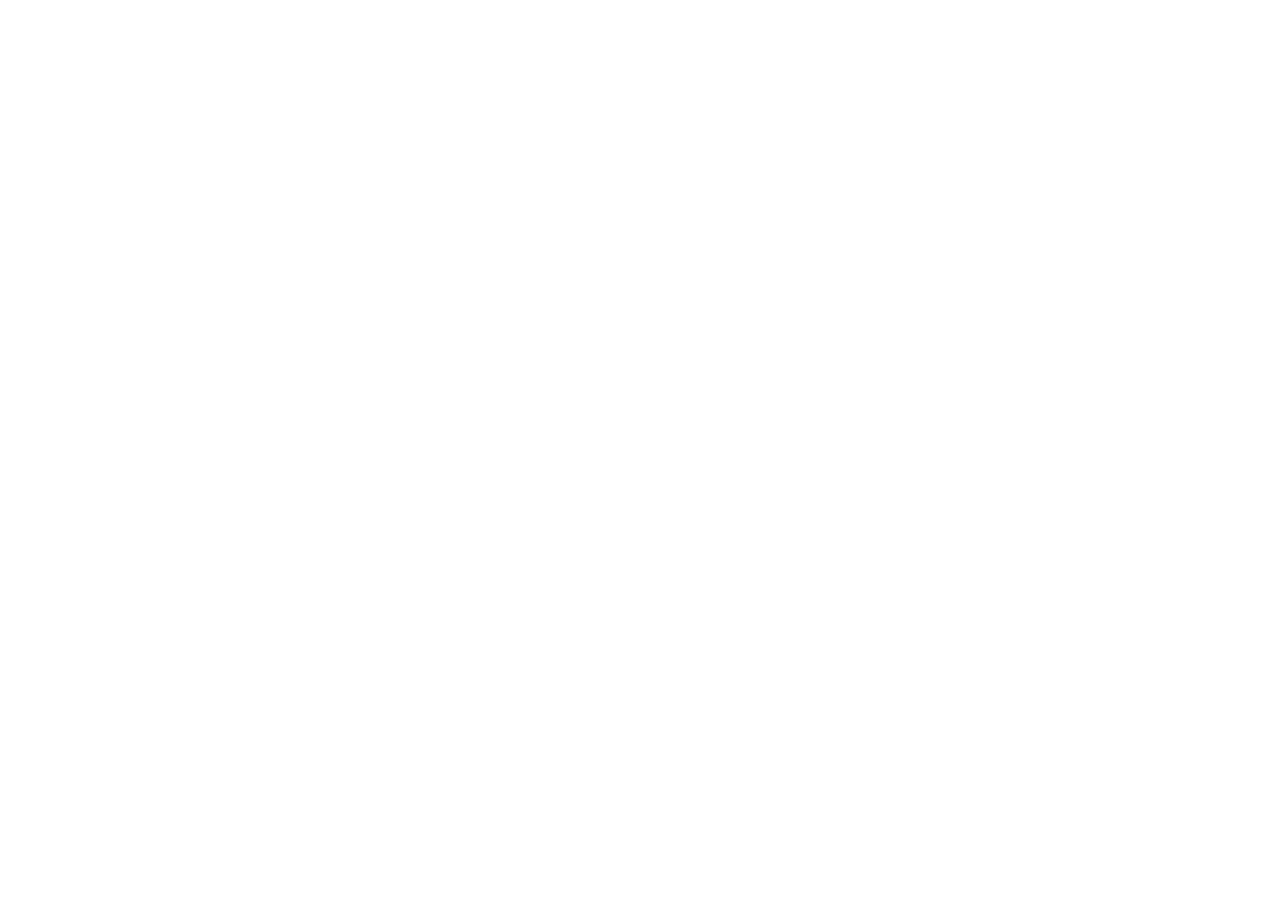
==== index.html @ 1ad4fbe7 "first code" ====
<!DOCTYPE html>
<html>
    <head>
<meta charset="utf-8">
<meta http-equiv="X-UA-Compatible" content="IE=edge">
<meta name="viewport" content="width=device-width,initial-scale=1">
<title>Fatto Restaurant</title>
<link rel="stylesheet" href="CSS/bootstrap.min.css">
<link rel="stylesheet" href="CSS/mystylesheet.css">
    </head>
    <body>









<script src="js/jquery-2.1.4.min.js"></script>
<script src="js/bootsstrap.min.js"></script>
<script src="js/myscript.js"></script>
    </body>
</html>
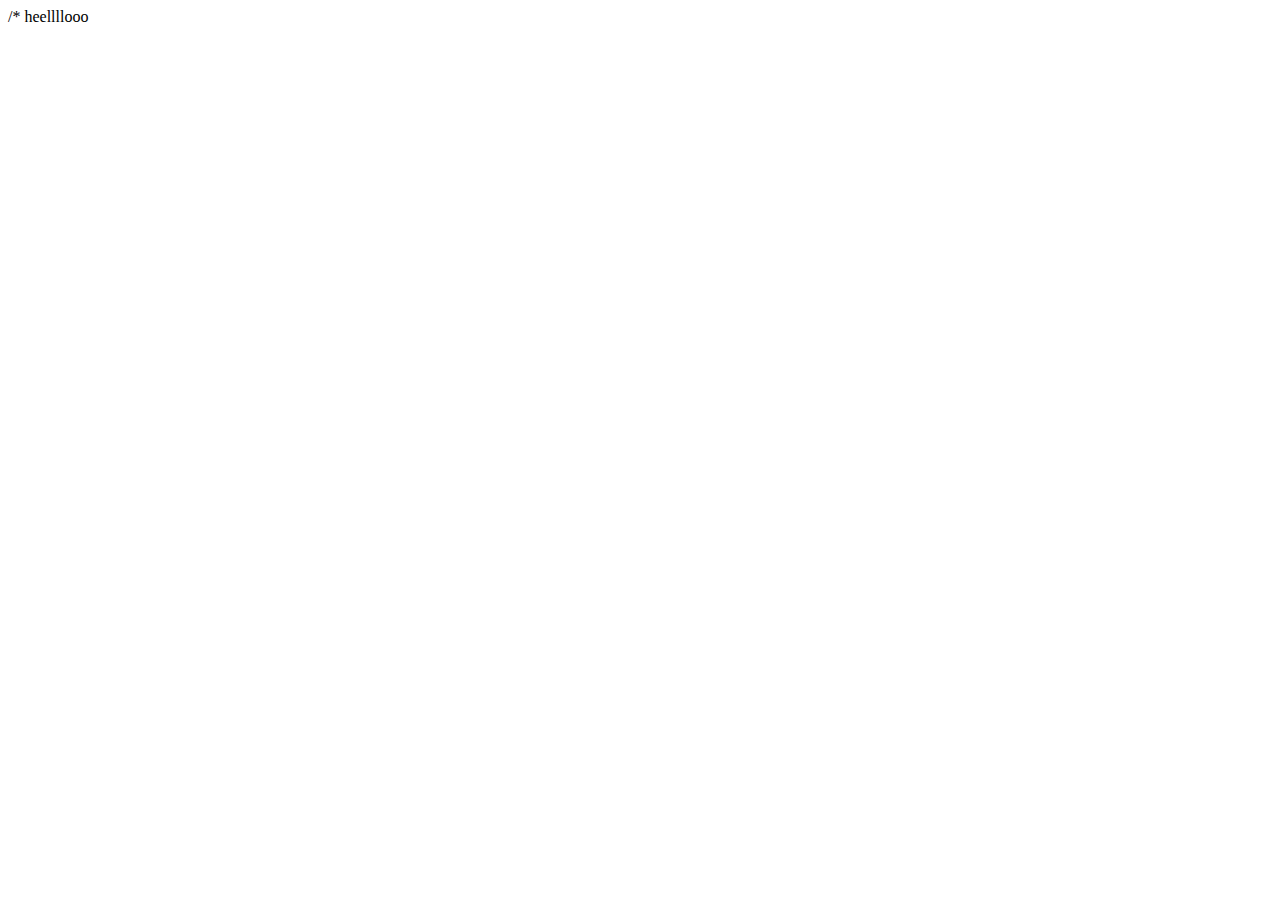
==== commit cba58ea9: "change color" ====
--- a/index.html
+++ b/index.html
@@ -1,17 +1,17 @@
 <!DOCTYPE html>
 <html>
     <head>
-<meta charset="utf-8">
-<meta http-equiv="X-UA-Compatible" content="IE=edge">
-<meta name="viewport" content="width=device-width,initial-scale=1">
-<title>Fatto Restaurant</title>
-<link rel="stylesheet" href="CSS/bootstrap.min.css">
-<link rel="stylesheet" href="CSS/mystylesheet.css">
+        <meta charset="utf-8">
+        <meta http-equiv="X-UA-Compatible" content="IE=edge">
+        <meta name="viewport" content="width=device-width,initial-scale=1">
+        <title>Fatto Restaurant</title>
+        /*<link rel="stylesheet" href="CSS/bootstrap.min.css">
+        <link rel="stylesheet" href="CSS/mystyle.css">
     </head>
     <body>
 
 
-
+heellllooo
 
 
 
--- a/CSS/mystyle.css
+++ b/CSS/mystyle.css
@@ -0,0 +1,5 @@
+body{
+    font-size: 16px;
+    font: white;
+    background-color:61122f;
+}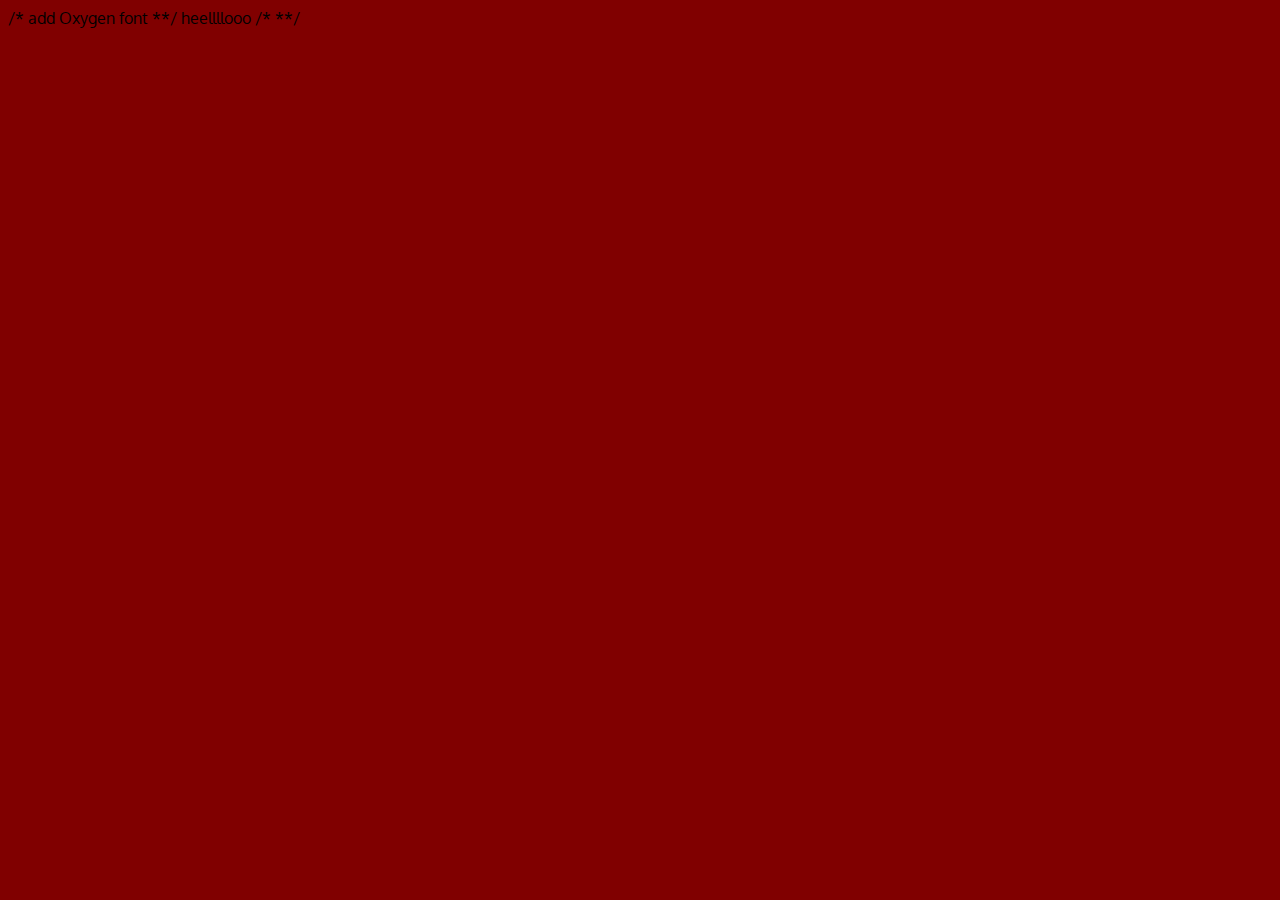
==== commit 605fd3f4: "add font" ====
--- a/index.html
+++ b/index.html
@@ -5,15 +5,18 @@
         <meta http-equiv="X-UA-Compatible" content="IE=edge">
         <meta name="viewport" content="width=device-width,initial-scale=1">
         <title>Fatto Restaurant</title>
-        /*<link rel="stylesheet" href="CSS/bootstrap.min.css">
+        <link rel="stylesheet" href="CSS/bootstrap.min.css">
         <link rel="stylesheet" href="CSS/mystyle.css">
+        <link rel="preconnect" href="https://fonts.gstatic.com">
+        /* add Oxygen font **/
+<link href="https://fonts.googleapis.com/css2?family=Oxygen:wght@300;400;700&display=swap" rel="stylesheet">
     </head>
     <body>
 
 
 heellllooo
 
-
+/* **/
 
 
 
--- a/CSS/mystyle.css
+++ b/CSS/mystyle.css
@@ -1,5 +1,6 @@
 body{
     font-size: 16px;
     font: white;
-    background-color:61122f;
+    background-color:maroon;
+    font-family: 'Oxygen', sans-serif;
 }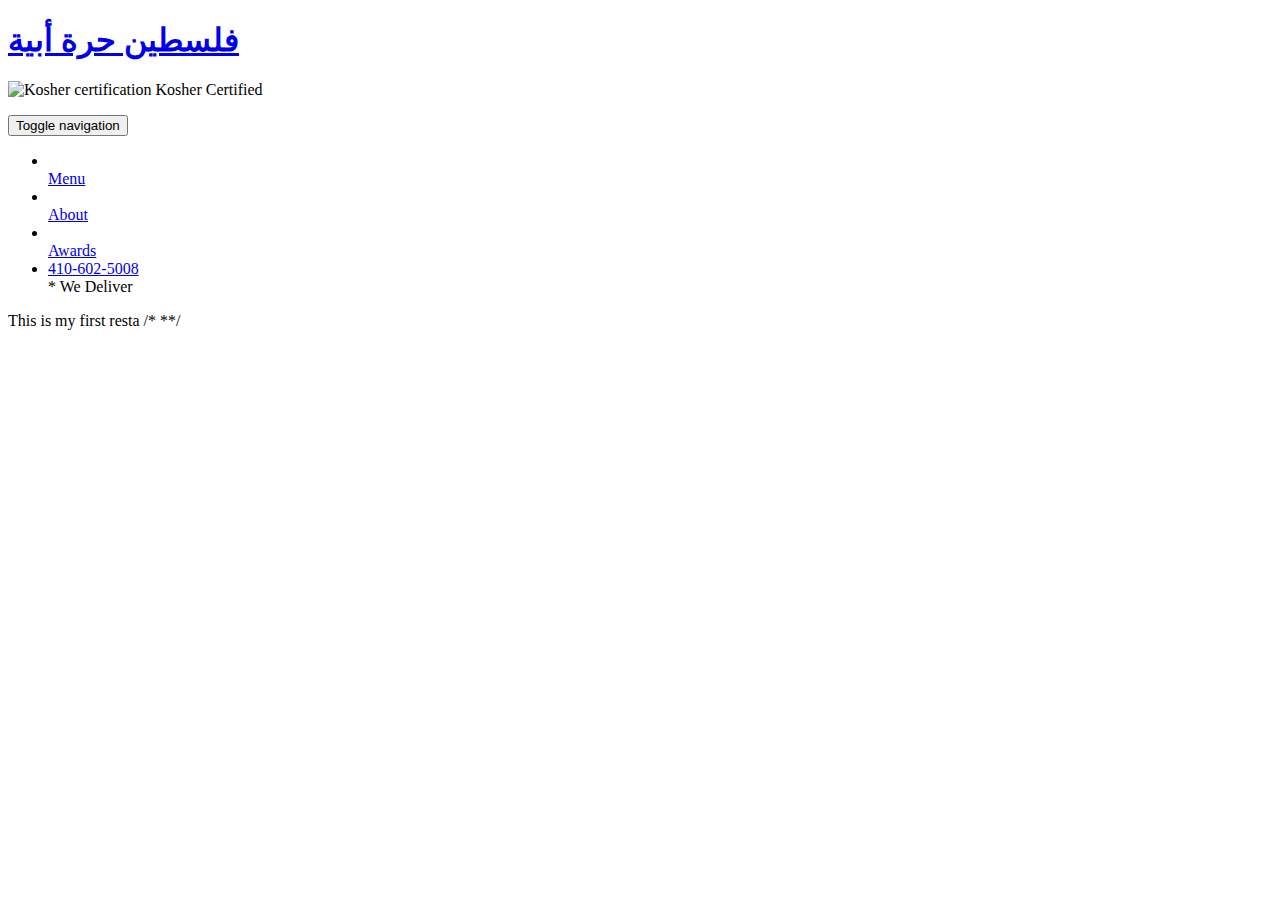
==== commit c798adf9: "correct image id name" ====
--- a/index.html
+++ b/index.html
@@ -1,28 +1,83 @@
 <!DOCTYPE html>
-<html>
+<html lang="EN">
     <head>
         <meta charset="utf-8">
         <meta http-equiv="X-UA-Compatible" content="IE=edge">
         <meta name="viewport" content="width=device-width,initial-scale=1">
         <title>Fatto Restaurant</title>
-        <link rel="stylesheet" href="CSS/bootstrap.min.css">
-        <link rel="stylesheet" href="CSS/mystyle.css">
+        <link rel="stylesheet" href="css/bootstrap.min.css">
+        <link rel="stylesheet" href="css/mystyle.css">
         <link rel="preconnect" href="https://fonts.gstatic.com">
-        /* add Oxygen font **/
+        <link rel="stylesheet" href="bootstrap3.2.0/css/bootstrap.min.css">
 <link href="https://fonts.googleapis.com/css2?family=Oxygen:wght@300;400;700&display=swap" rel="stylesheet">
+<link href="https://fonts.googleapis.com/css?family=Lora" rel="stylesheet" type="text/css">
     </head>
+   
+    <header>
+        <nav id="header-nav" class="navbar navbar-default">
+          <div class="container">
+            <div class="navbar-header">
+              <a href="index.html" class="pull-left visible-md visible-lg">
+                <div id="log-img"></div>
+              </a>
+    
+              <div class="navbar-brand">
+                <a href="index.html"><h1>فلسطين حرة أبية</h1></a>
+                <p>
+                  <img src="images/star-k-logo.png" alt="Kosher certification">
+                  <span>Kosher Certified</span>
+                </p>
+              </div>
+    
+              <button type="button" class="navbar-toggle" data-toggle="collapse" data-target="#collapsable-nav" aria-expanded="true">
+                <span class="sr-only">Toggle navigation</span>
+                <span class="icon-bar"></span>
+                <span class="icon-bar"></span>
+                <span class="icon-bar"></span>
+              </button>
+            </div>
+
+    <!--collapsing button -->
+            <div id="collapsable-nav" class="navbar-collapse collapse in" aria-expanded="true" style="">
+               <ul id="nav-list" class="nav navbar-nav navbar-right">
+                <li>
+                  <a href="menu-categories.html">
+                    <span class="glyphicon glyphicon-cutlery"></span><br class="hidden-xs"> Menu</a>
+                </li>
+                <li>
+                  <a href="#">
+                    <span class="glyphicon glyphicon-info-sign"></span><br class="hidden-xs"> About</a>
+                </li>
+                <li>
+                  <a href="#">
+                    <span class="glyphicon glyphicon-certificate"></span><br class="hidden-xs"> Awards</a>
+                </li>
+                <li id="phone" class="hidden-xs">
+                  <a href="tel:410-602-5008">
+                    <span>410-602-5008</span></a><div>* We Deliver</div>
+                </li>
+              </ul><!-- #nav-list -->
+            </div><!-- .collapse .navbar-collapse -->
+          </div><!-- .container -->
+        </nav><!-- #header-nav -->
+      </header>
+   
+   
+   
     <body>
 
 
-heellllooo
+This is my first resta
 
 /* **/
 
 
 
 
+
 <script src="js/jquery-2.1.4.min.js"></script>
-<script src="js/bootsstrap.min.js"></script>
-<script src="js/myscript.js"></script>
+
+<script src="js/bootstrap.min.js"></script>
+<script src="js/script.js"></script>
     </body>
 </html>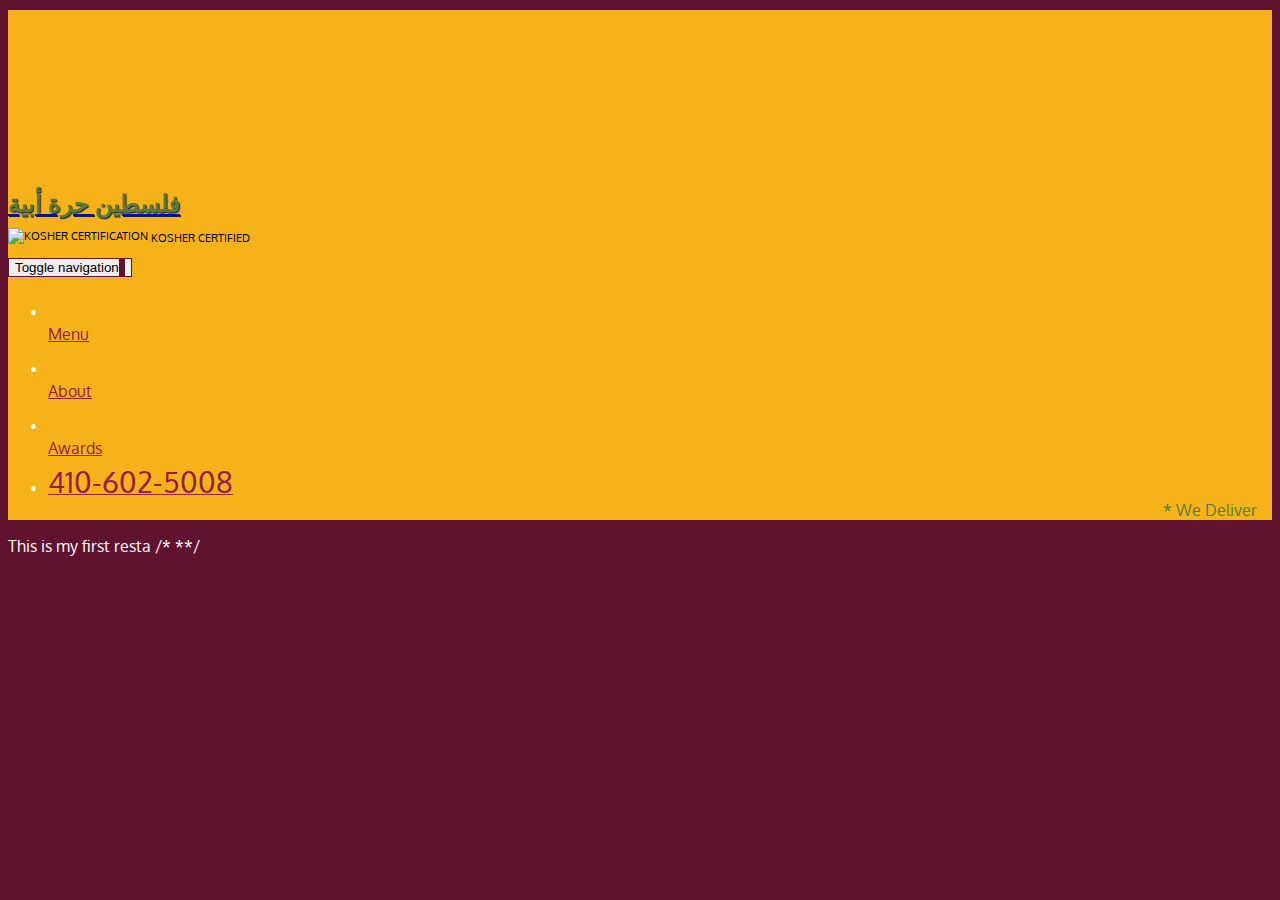
==== commit da164d77: "push" ====
--- a/index.html
+++ b/index.html
@@ -6,7 +6,7 @@
         <meta name="viewport" content="width=device-width,initial-scale=1">
         <title>Fatto Restaurant</title>
         <link rel="stylesheet" href="css/bootstrap.min.css">
-        <link rel="stylesheet" href="css/mystyle.css">
+        <link rel="stylesheet" href="css/styles.css">
         <link rel="preconnect" href="https://fonts.gstatic.com">
         <link rel="stylesheet" href="bootstrap3.2.0/css/bootstrap.min.css">
 <link href="https://fonts.googleapis.com/css2?family=Oxygen:wght@300;400;700&display=swap" rel="stylesheet">
@@ -18,7 +18,7 @@
           <div class="container">
             <div class="navbar-header">
               <a href="index.html" class="pull-left visible-md visible-lg">
-                <div id="log-img"></div>
+                <div id="logo-img"></div>
               </a>
     
               <div class="navbar-brand">
@@ -38,7 +38,7 @@
             </div>
 
     <!--collapsing button -->
-            <div id="collapsable-nav" class="navbar-collapse collapse in" aria-expanded="true" style="">
+            <div id="collapsable-nav" class="navbar-collapse collapse in" aria-expanded="true" style>
                <ul id="nav-list" class="nav navbar-nav navbar-right">
                 <li>
                   <a href="menu-categories.html">
--- a/css/styles.css
+++ b/css/styles.css
@@ -0,0 +1,152 @@
+body {
+  font-size: 16px;
+  color: #fff;
+  background-color: #61122f;
+  font-family: 'Oxygen', sans-serif;
+}
+
+/** HEADER **/
+#header-nav {
+  background-color: #f6b319;
+  border-radius: 0;
+  border: 0;
+}
+
+#logo-img {
+  background: url('../images/restaurant-logo_large.png') no-repeat;
+  width: 150px;
+  height: 150px;
+  margin: 10px 15px 10px 0;
+}
+
+.navbar-brand {
+  padding-top: 25px;
+}
+
+.navbar-brand h1 { /* Restaurant name */
+  font-family: 'Lora', serif;
+  color: #557c3e;
+  font-size: 1.5em;
+  text-transform: uppercase;
+  font-weight: bold;
+  text-shadow: 1px 1px 1px #222;
+  margin-top: 0;
+  margin-bottom: 0;
+  line-height: .75;
+}
+.navbar-brand a:hover, .navbar-brand a:focus {
+  text-decoration: none;
+}
+.navbar-brand p { /* Kosher cert */
+  color: #000;
+  text-transform: uppercase;
+  font-size: .7em;
+  margin-top: 15px;
+}
+.navbar-brand p span { /* Star-K */
+  vertical-align: middle;
+}
+
+#nav-list {
+  margin-top: 10px;
+}
+#nav-list a {
+  color: #951C49;
+  text-align: center;
+}
+#nav-list a:hover {
+  background: #E7E7E7;
+}
+#nav-list a span {
+  font-size: 1.8em;
+}
+
+#phone {
+  margin-top: 5px;
+}
+#phone a { /* Phone number */
+  text-align: right;
+  padding-bottom: 0;
+}
+#phone div { /* We Deliver */
+  color: #557c3e;
+  text-align: right;
+  padding-right: 15px;
+}
+
+.navbar-header button.navbar-toggle, .navbar-header .icon-bar {
+  border: 1px solid #61122f;
+}
+.navbar-header button.navbar-toggle {
+  clear: both;
+  margin-top: -30px;
+}
+/* END HEADER */
+
+/********** Large devices only **********/
+@media (min-width: 1200px) {
+
+}
+
+/********** Medium devices only **********/
+@media (min-width: 992px) and (max-width: 1199px) {
+  /* Header */
+  #logo-img {
+    background: url('..\images\restaurant-logo_medium.png') no-repeat;
+    width: 100px;
+    height: 100px;
+    margin: 5px 5px 5px 0;
+  }
+  /* End Header */
+}
+
+/********** Small devices only **********/
+@media (min-width: 768px) and (max-width: 991px) {
+
+}
+
+/********** Extra small devices only **********/
+@media (max-width: 767px) {
+  /* Header */
+  .navbar-brand {
+    padding-top: 10px;
+    height: 80px;
+  }
+  .navbar-brand h1 { /* Restaurant name */
+    padding-top: 10px;
+    font-size: 5vw; /* 1vw = 1% of viewport width */
+  }
+  .navbar-brand p { /* Kosher cert */
+    font-size: .6em;
+    margin-top: 12px;
+  }
+  .navbar-brand p img { /* Star-K */
+    height: 20px;
+  }
+
+  #collapsable-nav a { /* Collapsed nav menu text */
+    font-size: 1.2em;
+  }
+  #collapsable-nav a span { /* Collapsed nav menu glyph */
+    font-size: 1em;
+    margin-right: 5px;
+  }
+
+  #call-btn > a {
+    font-size: 1.5em;
+    display: block;
+    margin: 0 20px;
+    padding: 10px;
+    border: 2px solid #fff;
+    background-color: #f6b319;
+    color: #951c49;
+  }
+  #xs-deliver {
+    margin-top: 5px;
+    font-size: .7em;
+    letter-spacing: .1em;
+    text-transform: uppercase;
+  }
+  /* End Header */
+
+}
